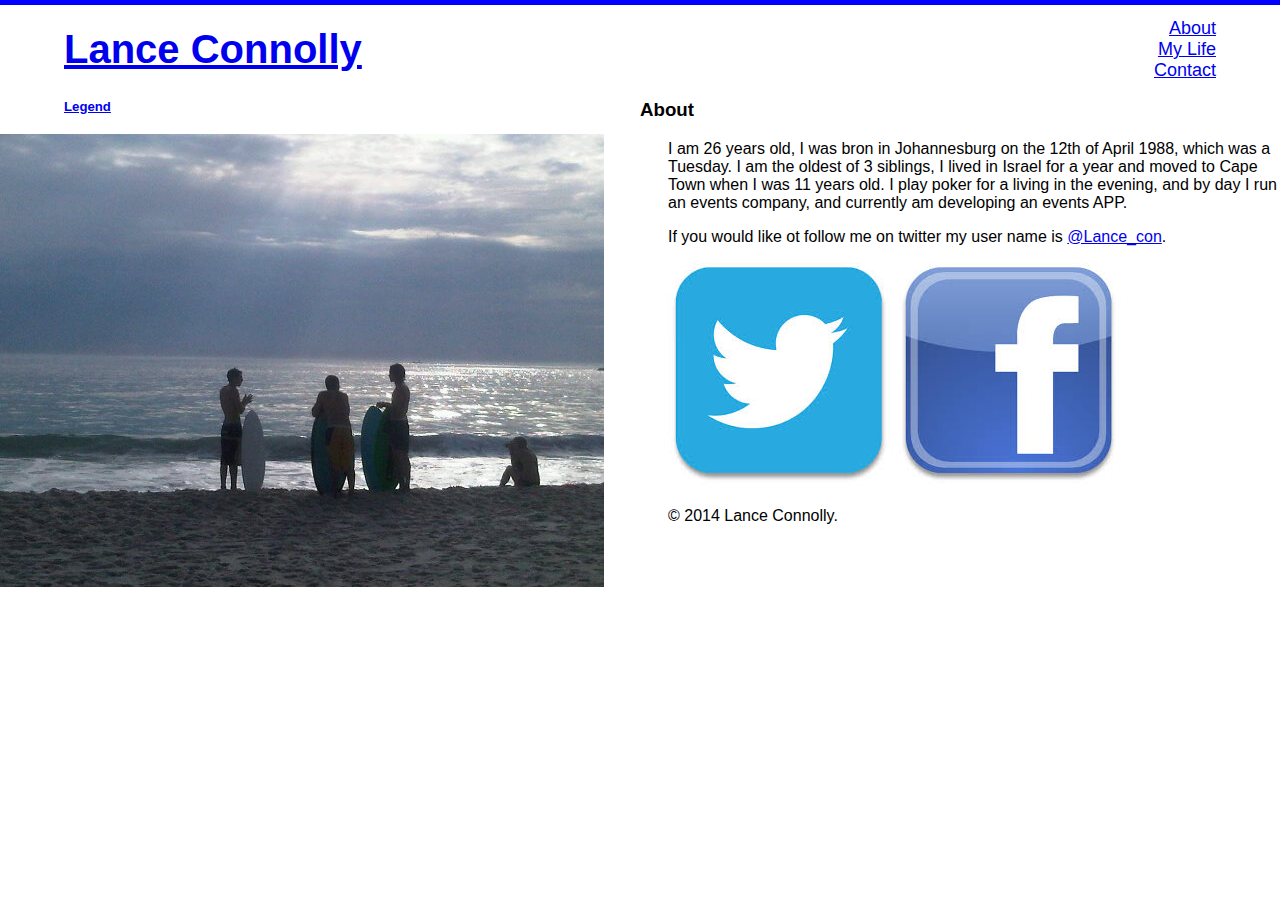
==== about.html @ 72e35dc1 "Initial commit" ====
<!DOCTYPE html>
<html>
  <head>
    <meta charset="utf-8">
    <title>Lance Connolly | Legend</title>
    <link rel="stylesheet" href="stylesheets/normalize.css">
    <link rel="stylesheet" href="stylesheets/Main.css">
    <link rel="stylesheet" href="stylesheets/responsive.css">
    <meta name="viewport" content="width=device-width, initial-scale=1.0">
  </head>
  <body>
    <header>
      <a href="index.html" id="logo">
          <h1>Lance Connolly</h1>
          <h2>Legend</h2>
        </a>
        <nav>
          <ul>
            <li><a href="about.html">About</a></li>
            <li><a href="index.html" class="selected">My Life</a></li>
            <li><a href="contact.html">Contact</a></li>
          </ul>
      </nav>
    </header>
    <div id="wrapper">
      <section>
          <img src="images/Skim.jpg" alt="Camps Bay Skimmming" class="profile-photo">
          <h3>About</h3>
        <p>I am 26 years old, I was bron in Johannesburg on the 12th of April 1988, which was a Tuesday. I am the oldest of 3 siblings, I lived in Israel for a year and moved to Cape Town when I was 11 years old.
        I play poker for a living in the evening, and by day I run an events company, and currently am developing an events APP.</p>
        <p>If you would like ot follow me on twitter my user name is <a href="http://twitter.com/Lance_Con">@Lance_con</a>.</p>
      </section>
      <footer>
        <a href="http://twitter.com/Lance_Con"><img src="images/twitter.jpg" alt="Twitter logo" class="social-icon"></a>
        <a href="http://www.facebook.com/Lancon69"><img src="images/facebook.jpg" alt="Facebook logo" class="social-icon"></a>
        <p>&copy; 2014 Lance Connolly.</p>
      </footer>
    </div>
  </body>
</html>
---- stylesheets/responsive.css ----
@media screen and (min-width: 480px) {
  
  
  /***********************************************************
  Two COLUMN LAYOUT
  ************************************************************/
  
  #primary {
    width: 50%;
    float: left;
  }
  
  #secondary {
    width: 40%;
    float: right;
  }
}


/***********************************************************
  PAGE: PORTFOLIO
  ************************************************************/

  #gallery li {
  width: 28.3333%;
}

  #gallery li:nth-child(4n) {
    clear: left;    
}

/***********************************************************
  PAGE: ABOUT
  ************************************************************/

  .profile-photo {
    float: left;
    margin: 0 5% 80px 0;
  }


@media screen and (min-width: 660px){

  /***********************************************************
  HEADER
  ************************************************************/
  
  nav {
    background: none;
    float: right;
    font-size: 1.125em;
    margin-right: 5%;
    text-align: right;
    width: 45%;    
  } 
  
  #logo {
    float: left;
    margin-left: 5%;
    text-align: left;
    width: 45%;
      
  }
  
    h1 {
    font-size: 2.5em;
  }
  
    h2 {
    font-size: 0.825em;
    margin-bottom: 20px;
  }
  
  header {
    border-bottom: 5px solid #0000FF;
    margin-bottom: 60px;
  }
  
}
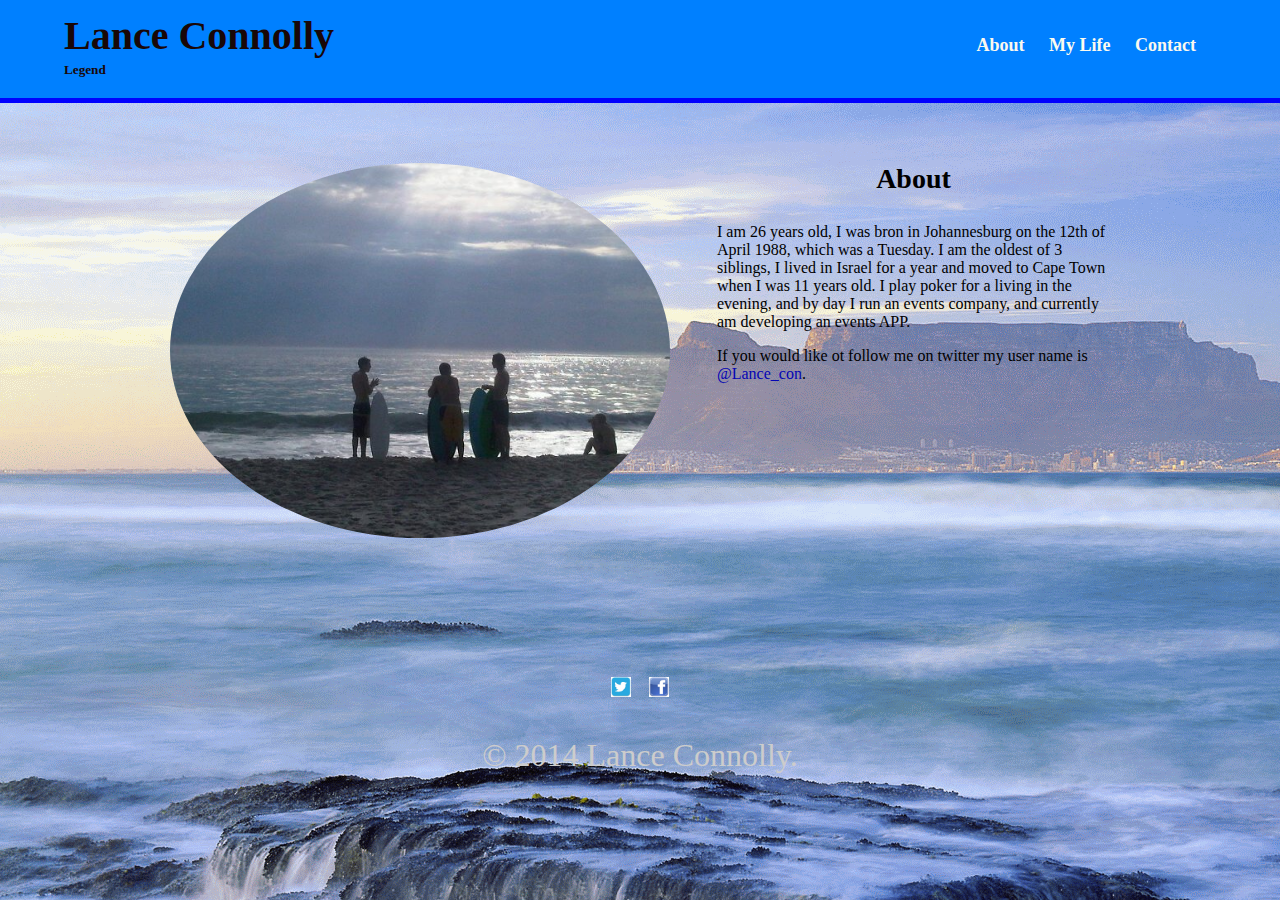
==== commit 8d3f34cf: "changed main.css" ====
--- a/about.html
+++ b/about.html
@@ -4,7 +4,7 @@
     <meta charset="utf-8">
     <title>Lance Connolly | Legend</title>
     <link rel="stylesheet" href="stylesheets/normalize.css">
-    <link rel="stylesheet" href="stylesheets/Main.css">
+    <link rel="stylesheet" href="stylesheets/main.css">
     <link rel="stylesheet" href="stylesheets/responsive.css">
     <meta name="viewport" content="width=device-width, initial-scale=1.0">
   </head>
--- a/stylesheets/main.css
+++ b/stylesheets/main.css
@@ -0,0 +1,240 @@
+/***********************************************************
+GENERAL
+************************************************************/
+
+
+body {
+  font-family: 'Open Sans', sans-serif;
+  background-image: url("../images/cape-town-from-blaauwberg.gif");
+  color: black;
+}
+
+#wrapper {
+  max-width: 940px;
+  margin: 0 auto; 
+  padding: 0 5%;
+}
+
+a {
+  text-decoration: none;
+}
+
+img {
+  max-width: 100%;
+}
+
+h3 {
+  margin: 0 0 1em 0;
+  text-align: center;
+  font-size: 1.75em;
+  
+}
+
+
+
+/***********************************************************
+HEADING
+************************************************************/
+
+header {
+  float: left;
+  margin: 0 0 30px 0;
+  padding: 5px 0 0 0 ;
+  width: 100%;
+}
+
+#logo {
+  text-align: center;
+  margin: 0;
+}
+
+
+h1 {
+  font-family: 'Georgia';
+  margin: 15px 0;
+  font-size: 1.75em;
+  font-weight: bold;
+  line-height: 0.8em;
+}
+
+h2 {
+  font-size:1.75em;
+  margin: -5px 0 0;
+  font-weight: bold;
+}
+
+/***********************************************************
+NAVIGATION
+************************************************************/
+
+nav {
+  text-align: center;
+  padding: 10px 0;
+  margin: 20px 0 0;
+}
+
+nav ul {
+  list-style: none;
+  margin: 0 10px;
+  padding: 0;
+}
+
+nav li {
+  display: inline-block;
+}
+
+nav a {
+  font-weight: 800;
+  padding: 15px 10px;
+}
+
+/***********************************************************
+FOOTER
+************************************************************/
+
+footer {
+  font-size: 2.00em;
+  text-align: center;
+  clear: both;
+  padding-top: 50px;
+  color: #ccc;
+}
+
+.social-icon {
+  width: 20px;
+  height: 20px;
+  margin: 0 5px;
+}
+
+
+
+
+/***********************************************************
+PAGE: PORTFOLIO
+************************************************************/
+
+#gallery {
+  margin: 0;
+  padding: 0;
+  list-style: none;
+}
+
+#gallery li {
+  float: left;
+  width: 45%;
+  margin: 2.5%;
+  background-color: #045FB4;
+  color: #bdc3c7;
+}
+
+#gallery li a p {
+  margin: 0;
+  padding: 5%;
+  font-size: 0.75em;
+  color: #bdc3c7
+}
+
+/***********************************************************
+PAGE: ABOUT
+************************************************************/
+
+.profile-photo {
+  display: block;
+  max-width: 500px;
+  margin: 0 auto 30px;
+  border-radius: 100%;
+}
+
+/***********************************************************
+PAGE: CONTACT
+************************************************************/
+
+.contact-info {
+  list-style: none;
+  padding: 0;
+  margin: 0;
+  font-size: 1.5em;
+  color: black;
+}
+
+.contact-info a {
+  display:block;
+  min-height: 20px;
+  background-repeat: no-repeat;
+  background-size: 20px 20px;
+  padding: 0 0 0 30px;
+  margin: 0 0 10px; 
+  color: black;
+}
+
+
+.contact-info li.phone a {
+  background-image: url('../images/phone.png');
+}
+
+
+.contact-info li.mail a {
+  background-image: url('../images/mail_2.png');
+}
+
+.contact-info li.twitter a {
+  background-image: url('../images/twitter.jpg');
+}
+
+/***********************************************************
+COLOR
+************************************************************/
+
+/* site body */
+body {
+  background-color: #fff; 
+  color: black;
+  font-family: Georgia;
+  font-style: bold;
+}
+
+/* blue header */
+header {
+  background: #0080FF
+    
+}
+
+/* nav background on mobile devices */
+nav {
+  background: #0080FF;
+}
+
+/* logo text */
+h1, h2 {
+  color: #190707;
+}
+
+/* links*/
+a {
+  color: #0404B4;
+}
+
+/* nav link */
+nav  a, nav a:visited {
+  color: #FBF8EF;
+}
+/* selected nav link */
+nav a.selected, nav a:hover {
+  color: #FBFBEF;
+}
+
+
+
+
+
+
+
+
+
+
+
+
+
+
+
+
